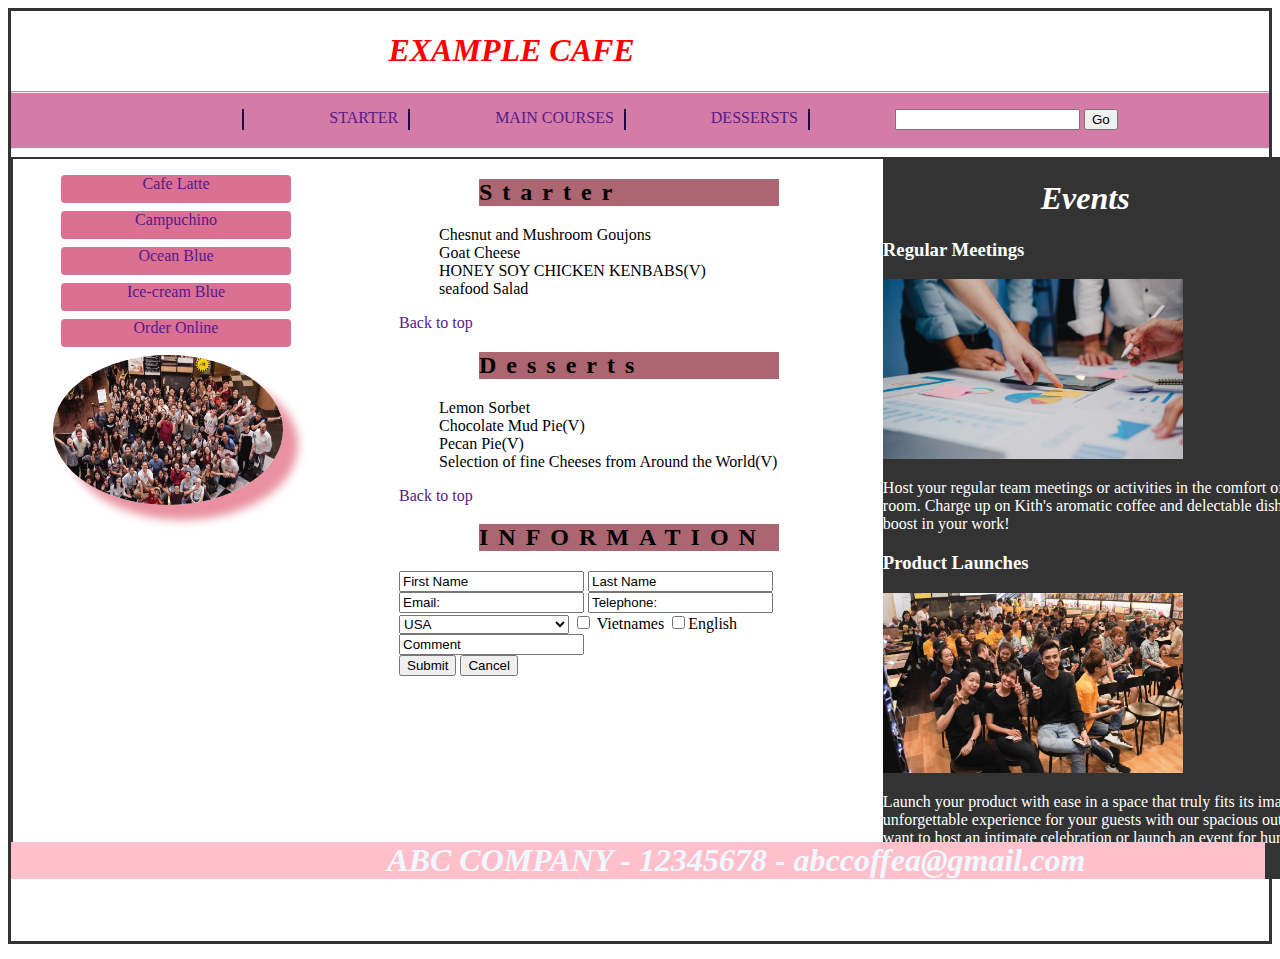
==== bai1/home.html @ b5929db1 "nop bai tuan 2" ====
<!DOCTYPE html>
<html lang="en">

<head>
    <meta charset="UTF-8">
    <meta http-equiv="X-UA-Compatible" content="IE=edge">
    <meta name="viewport" content="width=device-width, initial-scale=1.0">
    <title>Document</title>
    <style>
        /* * {
            margin: 0px auto;
            padding: 0px;
        } */
        
        .wrap {
            width: auto;
            height: 930px;
            border: 3px solid #333;
            position: relative;
            flex-wrap: nowrap;
        }
        
        .head {
            margin: 0px auto;
            background-color: rgb(212, 123, 167);
        }
        
        h1 {
            padding-left: 30%;
            font-style: oblique;
            color: red;
        }
        h2{
            background-color: rgb(171, 102, 113);
            text-align: justify;
            width: 300px;
            margin-left: 80px;
            letter-spacing: 10px;
           
        }
        .menu {
            display: flex;
            position: relative;
            justify-content: center;
        }
        
        .menu>li {
            list-style: none;
            margin-left: 10px;
            text-indent: 85px;
            border-left: 2px solid rgb(39, 9, 73);
        }
        
        a {
            text-decoration: none;
        }
        
        .nav {
            width: 100%;
            height: 30px;
        }
        .main{
            display: flex;
            position: absolute;
            height: 77%;
            border: 2px solid #333;
        }
        /* -------------- */
        .section{
            height: 800px;
           
        }
        .section>.lit{
           list-style: none;
        }
        .section>.lit>li{
            width: 230px;
            height: 28px;
            border-radius: 4px;
            background-color: palevioletred;
            margin: 8px;
            text-align: center;
        }
        /* ---------------- */
         .cen{
            height: 80%;
            width: 40%;
            margin-left: 100px;
         }
         .cen>ul{
            list-style: none;
         }
         .aside{
            margin-left: 10px;
            width: 620px;
            height: 720px;
            background-color: #333;
            color: white;
         }
         .foot{
          position: fixed;
           bottom: 0;
           width: 98%;
         }
    </style>

</head>

<body>
<div class="wrap">
        <header>
        <h1>EXAMPLE CAFE </h1>
        <div class="head">

            <hr>
            <div class="nav">
                <ul class="menu">
                    <img src="https://cdn-icons-png.flaticon.com/512/25/25694.png" alt="" style="width: 30px;">

                    <li><a href="">STARTER</a></li>
                    <li><a href="">MAIN COURSES</a></li>
                    <li><a href="">DESSERSTS</a></li>
                    <li><input type="text"> <input type="button" value="Go"></li>
                </ul>
            </div>
            <hr>
        </div>
    </header>

 <div class="main">
        <div class="section">
              <ul class="lit">
               <li><a href="">Cafe Latte</a> </li>
                <li><a href="">Campuchino</a></li>
              <li><a href="">Ocean Blue</a></li>
              <li><a href="">Ice-cream Blue</a></li>
             <li><a href="">Order Online</a></li>
             <img style="height: 150px;width: 230px;border-radius: 50%; display: block; box-shadow: 15px 15px 10px rgb(233, 145, 160);" src="../Tuan2/Bai1/company.png" alt="">
             </ul>
        </div>

      <div class="cen">
            <h2>Starter</h2>
                <ul>
                     <li>Chesnut and Mushroom Goujons</li>
                      <li>Goat Cheese</li>
                      <li>HONEY SOY CHICKEN KENBABS(V)</li>
                     <li>seafood Salad</li>
                 </ul>

                        <a href="">Back to top</a>
            <h2>Desserts</h2>
                    <ul>
                        <li>Lemon Sorbet</li>
                        <li>Chocolate Mud Pie(V)</li>
                         <li> Pecan Pie(V)</li>
                        <li>Selection of fine Cheeses from Around the World(V)</li>
                    </ul>
                        <a href="">Back to top</a>

             <h2>INFORMATION</h2>
                     <form action="" class="cenform">
                       <input type="text" value="First Name"> <input type="text" value="Last Name"> <br>
                       <input type="text" value="Email:"> <input type="text" value="Telephone:"> <br>
                       <select style="width: 170px;" name="" id="" ><option value="">USA</option><option value="">VietNam</option></select>
                         <input type="checkbox"> Vietnames <input type="checkbox">English  
                       <input type="text" value="Comment"><br>
                       <input type="button" value="Submit"> <input type="button" value="Cancel">
                     </form>
        </div>


        <div class="aside">
            <h1 style="color: white; ;">Events</h1>

            <h3>Regular Meetings</h3>
            <img  style="height: 180px;width: 300px;" src="../Tuan2/Bai1/meeting.png" alt="">
            <p>Host your regular team meetings or activities in the comfort of your own private room. Charge up on Kith's aromatic coffee and delectable dishes for that extra boost in your work! </p>

            <h3>Product Launches</h3>
            <img style="height: 180px;width: 300px;" src="../Tuan2/Bai1/launch.png" alt="">
            <p>Launch your product with ease in a space that truly fits its image. Create an unforgettable experience for your guests with our spacious outlets! Whether you want to host an intimate celebration or launch an event for hundreds of guests, Kith's space is customisable to your needs</p>
        </div>
    </div>
    
    
     <div class="foot">
        <h1 style="color: aliceblue; align-content: center; background-color: pink;">ABC COMPANY - 12345678 - abccoffea@gmail.com</h1>
      </div>
    
</div>
</body>

</html>
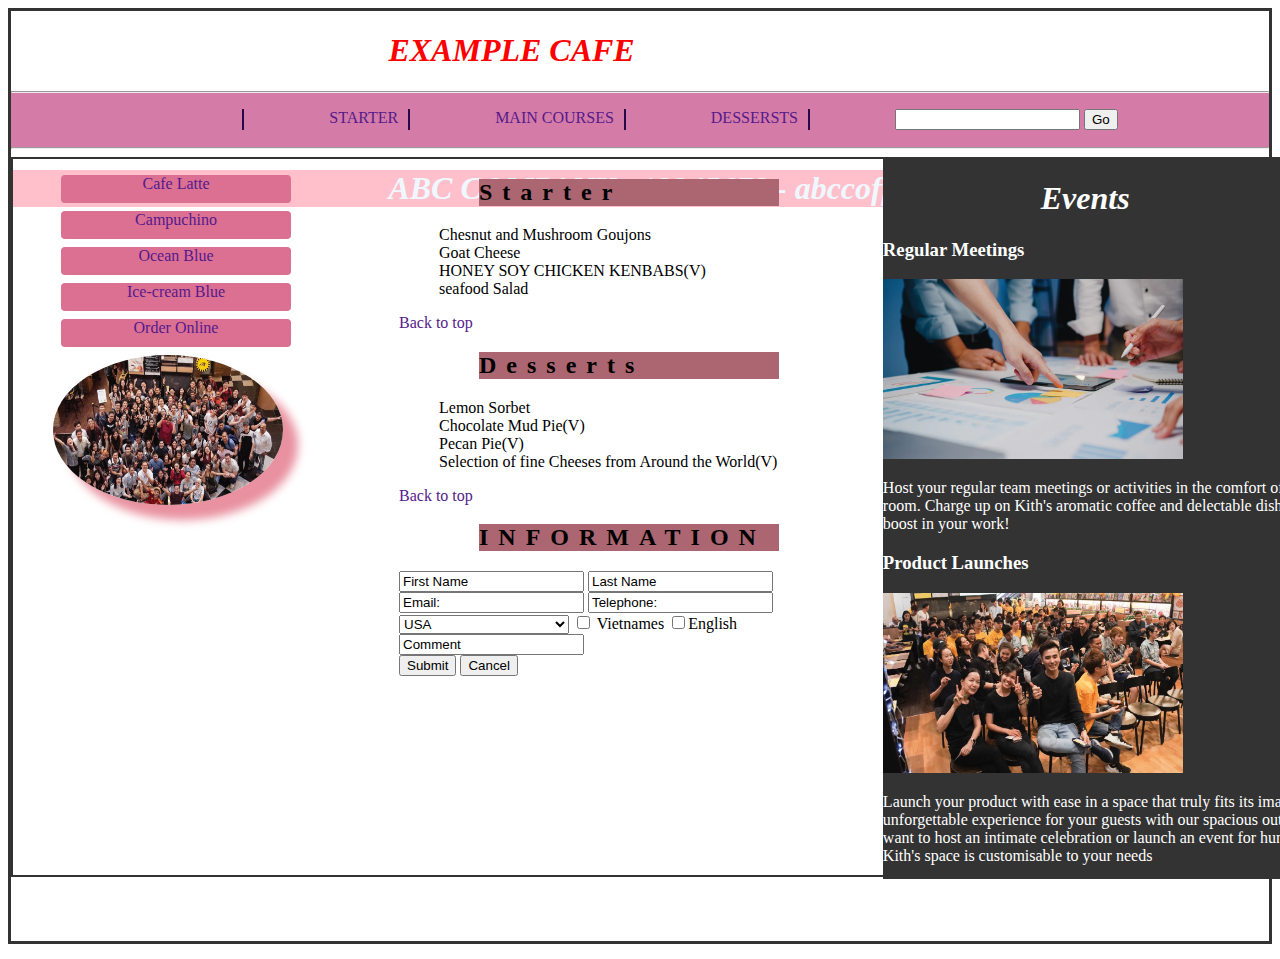
==== commit 6a09d5a2: "bai4 home" ====
--- a/bai1/home.html
+++ b/bai1/home.html
@@ -98,9 +98,9 @@
             color: white;
          }
          .foot{
-          position: fixed;
+          /* position: fixed;
            bottom: 0;
-           width: 98%;
+           width: 98%; */
          }
     </style>
 
